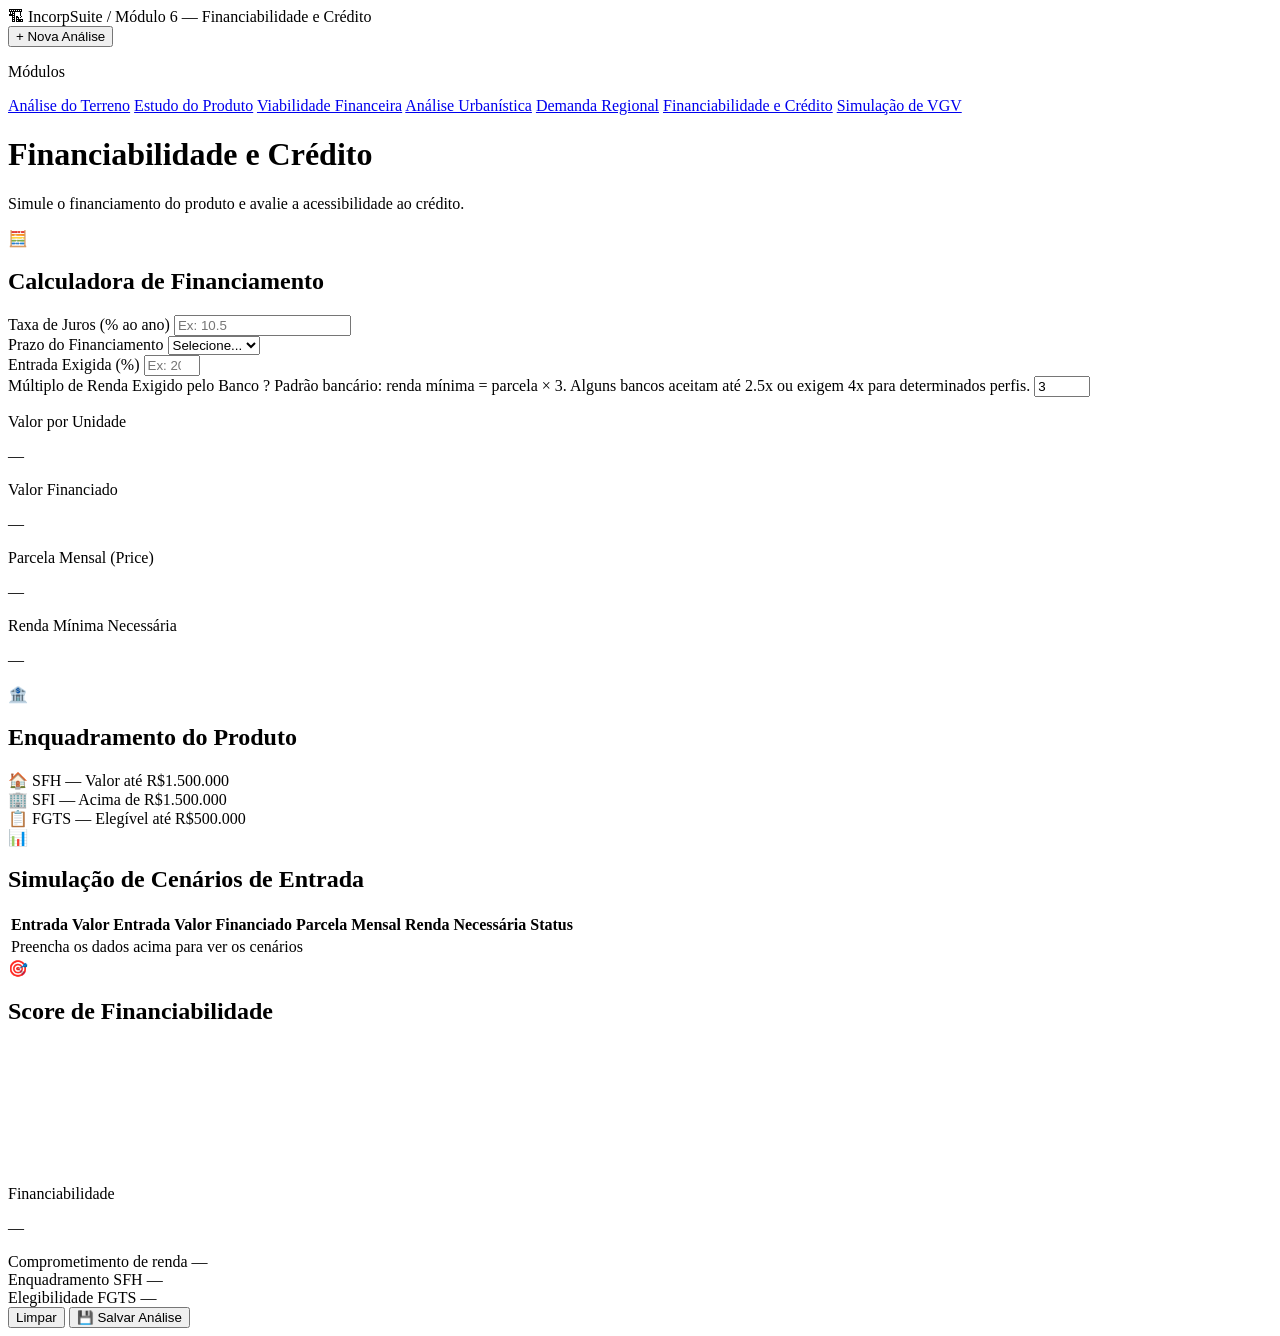
==== templates/credito.html @ 6c34d36d "feat: Módulo 6 — Financiabilidade e Crédito Calculadora Price interativa com display estilo terminal" ====
<!DOCTYPE html>
<html lang="pt-BR">
<head>
  <meta charset="UTF-8"/>
  <meta name="viewport" content="width=device-width, initial-scale=1.0"/>
  <title>Módulo 6 — Financiabilidade e Crédito</title>
  <link rel="stylesheet" href="{{ url_for('static', filename='style.css') }}"/>
</head>
<body>

<div class="topbar">
  <div class="topbar-brand">
    <span class="brand-icon">🏗</span>
    <span class="brand-name">IncorpSuite</span>
    <span class="brand-module">/ Módulo 6 — Financiabilidade e Crédito</span>
  </div>
  <div class="topbar-actions">
    <button class="btn btn-ghost" onclick="novaAnalise()">+ Nova Análise</button>
  </div>
</div>

<div class="layout">
  <aside class="sidebar">
    <div class="sidebar-section">
      <p class="sidebar-label">Módulos</p>
      <a href="/" class="sidebar-item"><span class="sidebar-dot"></span> Análise do Terreno</a>
      <a href="/produto" class="sidebar-item"><span class="sidebar-dot" style="background:#22d3ee"></span> Estudo do Produto</a>
      <a href="/viabilidade" class="sidebar-item"><span class="sidebar-dot" style="background:#34d399"></span> Viabilidade Financeira</a>
      <a href="/urbanistica" class="sidebar-item"><span class="sidebar-dot" style="background:#f59e0b"></span> Análise Urbanística</a>
      <a href="/demanda" class="sidebar-item"><span class="sidebar-dot" style="background:#e879f9"></span> Demanda Regional</a>
      <a href="/credito" class="sidebar-item active"><span class="sidebar-dot" style="background:#38bdf8"></span> Financiabilidade e Crédito</a>
      <a href="#" class="sidebar-item disabled">Simulação de VGV</a>
    </div>
  </aside>

  <main class="main">

    <div class="page-header">
      <h1 class="page-title">Financiabilidade e Crédito</h1>
      <p class="page-sub">Simule o financiamento do produto e avalie a acessibilidade ao crédito.</p>
    </div>

    <!-- BANNER REFS -->
    <div class="ref-banner" id="ref-banner" style="display:none">
      <span class="ref-icon">📋</span>
      <span class="ref-text">
        Produto: <strong id="ref-produto">—</strong>
        &nbsp;|&nbsp; VGV: <strong id="ref-vgv">—</strong>
        &nbsp;|&nbsp; Unidades: <strong id="ref-unidades">—</strong>
        &nbsp;|&nbsp; Renda regional (M5): <strong id="ref-renda">—</strong>
      </span>
    </div>

    <form id="form" onsubmit="return false;">

      <!-- CALCULADORA INTERATIVA -->
      <div class="card card-calc">
        <div class="card-header">
          <span class="card-icon">🧮</span>
          <h2 class="card-title">Calculadora de Financiamento</h2>
        </div>

        <div class="calc-layout">
          <!-- Inputs -->
          <div class="calc-inputs">
            <div class="field">
              <label>Taxa de Juros (% ao ano)</label>
              <input type="number" id="taxa_aa" placeholder="Ex: 10.5" min="0" step="0.1" oninput="calcular()"/>
            </div>
            <div class="field">
              <label>Prazo do Financiamento</label>
              <select id="prazo_anos" onchange="calcular()">
                <option value="">Selecione...</option>
                <option value="10">10 anos</option>
                <option value="15">15 anos</option>
                <option value="20">20 anos</option>
                <option value="25">25 anos</option>
                <option value="30">30 anos</option>
              </select>
            </div>
            <div class="field">
              <label>Entrada Exigida (%)</label>
              <input type="number" id="entrada_pct" placeholder="Ex: 20" min="0" max="100" step="1" oninput="calcular()"/>
            </div>
            <div class="field">
              <label>Múltiplo de Renda Exigido pelo Banco
                <span class="tooltip-wrap">
                  <span class="tooltip-icon">?</span>
                  <span class="tooltip-box">Padrão bancário: renda mínima = parcela × 3. Alguns bancos aceitam até 2.5x ou exigem 4x para determinados perfis.</span>
                </span>
              </label>
              <input type="number" id="multiplo" value="3" min="1" max="6" step="0.5" oninput="calcular()"/>
            </div>
          </div>

          <!-- Display parcela -->
          <div class="calc-display">
            <div class="calc-display-inner">
              <p class="calc-display-label">Valor por Unidade</p>
              <p class="calc-display-val" id="disp-valor-un">—</p>
              <div class="calc-display-divider"></div>
              <p class="calc-display-label">Valor Financiado</p>
              <p class="calc-display-val calc-display-fin" id="disp-financiado">—</p>
              <div class="calc-display-divider"></div>
              <p class="calc-display-label">Parcela Mensal (Price)</p>
              <p class="calc-display-parcela" id="disp-parcela">—</p>
              <p class="calc-display-label" style="margin-top:6px">Renda Mínima Necessária</p>
              <p class="calc-display-renda" id="disp-renda-min">—</p>
            </div>
          </div>
        </div>

        <!-- Comprometimento de renda -->
        <div class="comprometimento-row" id="comprometimento-row" style="display:none">
          <div class="comp-label">Comprometimento de Renda Regional</div>
          <div class="comp-bar-wrap">
            <div class="comp-bar-fill" id="comp-bar"></div>
            <div class="comp-bar-limit" title="Limite saudável 30%"></div>
          </div>
          <div class="comp-pct" id="comp-pct">—</div>
        </div>
      </div>

      <!-- ENQUADRAMENTO SFH / SFI / FGTS -->
      <div class="card">
        <div class="card-header">
          <span class="card-icon">🏦</span>
          <h2 class="card-title">Enquadramento do Produto</h2>
        </div>
        <div class="badges-enquadramento" id="badges-enquadramento">
          <div class="enq-badge" id="badge-sfh">
            <span class="enq-badge-icon">🏠</span>
            <span class="enq-badge-label">SFH</span>
            <span class="enq-badge-status" id="sfh-status">—</span>
            <span class="enq-badge-desc">Valor até R$1.500.000</span>
          </div>
          <div class="enq-badge" id="badge-sfi">
            <span class="enq-badge-icon">🏢</span>
            <span class="enq-badge-label">SFI</span>
            <span class="enq-badge-status" id="sfi-status">—</span>
            <span class="enq-badge-desc">Acima de R$1.500.000</span>
          </div>
          <div class="enq-badge" id="badge-fgts">
            <span class="enq-badge-icon">📋</span>
            <span class="enq-badge-label">FGTS</span>
            <span class="enq-badge-status" id="fgts-status">—</span>
            <span class="enq-badge-desc">Elegível até R$500.000</span>
          </div>
        </div>
      </div>

      <!-- TABELA DE 5 CENÁRIOS -->
      <div class="card">
        <div class="card-header">
          <span class="card-icon">📊</span>
          <h2 class="card-title">Simulação de Cenários de Entrada</h2>
        </div>
        <div class="cenarios-table-wrap">
          <table class="cenarios-table" id="cenarios-table">
            <thead>
              <tr>
                <th>Entrada</th>
                <th>Valor Entrada</th>
                <th>Valor Financiado</th>
                <th>Parcela Mensal</th>
                <th>Renda Necessária</th>
                <th>Status</th>
              </tr>
            </thead>
            <tbody id="cenarios-body">
              <tr><td colspan="6" class="cenarios-empty">Preencha os dados acima para ver os cenários</td></tr>
            </tbody>
          </table>
        </div>
      </div>

      <!-- GAUGE + SCORE -->
      <div class="card card-results">
        <div class="card-header">
          <span class="card-icon">🎯</span>
          <h2 class="card-title">Score de Financiabilidade</h2>
        </div>
        <div class="gauges-row">
          <div class="gauge-wrap gauge-geral">
            <canvas id="gauge-financ" width="200" height="120"></canvas>
            <p class="gauge-label">Financiabilidade</p>
            <p class="gauge-val gauge-geral-val" id="score-financ-val">—</p>
          </div>
          <div class="financ-breakdown">
            <div class="financ-item" id="fi-comprometimento">
              <span class="financ-item-label">Comprometimento de renda</span>
              <span class="financ-item-val" id="fi-comp-val">—</span>
            </div>
            <div class="financ-item" id="fi-sfh">
              <span class="financ-item-label">Enquadramento SFH</span>
              <span class="financ-item-val" id="fi-sfh-val">—</span>
            </div>
            <div class="financ-item" id="fi-fgts">
              <span class="financ-item-label">Elegibilidade FGTS</span>
              <span class="financ-item-val" id="fi-fgts-val">—</span>
            </div>
          </div>
        </div>
        <div class="score-badges" id="score-badges"></div>
      </div>

      <div class="form-actions">
        <button type="button" class="btn btn-ghost" onclick="novaAnalise()">Limpar</button>
        <button type="button" class="btn btn-primary" onclick="salvar()">
          <span>💾</span> Salvar Análise
        </button>
      </div>

    </form>
    <div class="toast" id="toast"></div>
  </main>
</div>

<script>
let _vgv = 0, _unidades = 0, _rendaRegional = 0, _nomeProduto = '';

async function carregarRefs() {
  try {
    const [r2, r5] = await Promise.all([
      fetch('/api/produto/lista'),
      fetch('/api/demanda/lista').catch(() => ({json:()=>[]}))
    ]);
    const l2 = await r2.json();
    const l5 = r5.json ? await r5.json() : [];
    const m2 = l2.length ? l2[l2.length-1] : {};
    const m5 = l5.length ? l5[l5.length-1] : {};
    _vgv          = m2.vgv_estimado   || 0;
    _unidades     = m2.total_unidades || 0;
    _nomeProduto  = m2.nome_produto   || '';
    _rendaRegional= m5.renda          || 0;
    if (_vgv || _nomeProduto) {
      document.getElementById('ref-banner').style.display = 'flex';
      s('ref-produto',  _nomeProduto || '—');
      s('ref-vgv',      _vgv > 0 ? fmtBRL(_vgv) : '—');
      s('ref-unidades', _unidades  || '—');
      s('ref-renda',    _rendaRegional > 0 ? fmtBRL(_rendaRegional) : 'não informada');
    }
    calcular();
  } catch(e) {}
}
carregarRefs();

// API para demanda (pode não existir ainda)
fetch('/api/demanda/lista').catch(()=>{});

const fmtBRL = n => 'R$ ' + n.toLocaleString('pt-BR', {minimumFractionDigits:0, maximumFractionDigits:0});
const fmtBRL2= n => 'R$ ' + n.toLocaleString('pt-BR', {minimumFractionDigits:2, maximumFractionDigits:2});
const g      = id => parseFloat(document.getElementById(id).value) || 0;
const s      = (id,v) => { const el=document.getElementById(id); if(el) el.textContent=v; };

// ── PMT (Tabela Price) ───────────────────────────────────
function pmt(pv, taxaAa, anos) {
  if (!pv || !taxaAa || !anos) return 0;
  const i = (taxaAa / 100) / 12;
  const n = anos * 12;
  if (i === 0) return pv / n;
  return pv * (i * Math.pow(1+i, n)) / (Math.pow(1+i, n) - 1);
}

function calcular() {
  const taxaAa  = g('taxa_aa');
  const anos    = g('prazo_anos');
  const entPct  = g('entrada_pct') / 100;
  const mult    = g('multiplo') || 3;
  const valorUn = _unidades > 0 ? _vgv / _unidades : 0;
  const financ  = valorUn * (1 - entPct);
  const parcela = pmt(financ, taxaAa, anos);
  const rendaMin= parcela * mult;
  const compPct = (_rendaRegional > 0 && parcela > 0)
    ? (parcela / _rendaRegional) * 100 : 0;

  // Display calculadora
  s('disp-valor-un',   valorUn  > 0 ? fmtBRL(valorUn)  : '—');
  s('disp-financiado', financ   > 0 ? fmtBRL(financ)   : '—');
  s('disp-parcela',    parcela  > 0 ? fmtBRL2(parcela)  : '—');
  s('disp-renda-min',  rendaMin > 0 ? fmtBRL(rendaMin) : '—');

  // Barra comprometimento
  if (compPct > 0) {
    document.getElementById('comprometimento-row').style.display = 'flex';
    const bar = document.getElementById('comp-bar');
    bar.style.width = Math.min(compPct, 100).toFixed(1) + '%';
    bar.style.background = compPct < 25 ? '#4ade80' : compPct < 30 ? '#a3e635'
      : compPct < 35 ? '#facc15' : compPct < 40 ? '#fb923c' : '#f87171';
    s('comp-pct', compPct.toFixed(1) + '%');
  } else {
    document.getElementById('comprometimento-row').style.display = 'none';
  }

  // Enquadramento
  const isSFH  = valorUn > 0 && valorUn <= 1500000;
  const isSFI  = valorUn > 1500000;
  const isFGTS = valorUn > 0 && valorUn <= 500000;
  atualizarBadge('badge-sfh',  'sfh-status',  isSFH,  valorUn > 0);
  atualizarBadge('badge-sfi',  'sfi-status',  isSFI,  valorUn > 0);
  atualizarBadge('badge-fgts', 'fgts-status', isFGTS, valorUn > 0);
  s('fi-sfh-val',  valorUn > 0 ? (isSFH  ? '✅ Sim' : '❌ Não') : '—');
  s('fi-fgts-val', valorUn > 0 ? (isFGTS ? '✅ Sim' : '❌ Não') : '—');

  // Score financiabilidade
  const scoreFin = compPct === 0 ? 0
    : compPct < 25 ? 100 : compPct < 30 ? 80
    : compPct < 35 ? 60  : compPct < 40 ? 40 : 20;
  drawGauge('gauge-financ', scoreFin, 200, 120, 76);
  s('score-financ-val', scoreFin > 0 ? scoreFin : (valorUn > 0 && parcela > 0 ? scoreFin : '—'));
  s('fi-comp-val', compPct > 0 ? compPct.toFixed(1) + '%' : '—');
  renderBadge(scoreFin, compPct);

  // Tabela de cenários
  if (valorUn > 0 && taxaAa > 0 && anos > 0) {
    renderCenarios(valorUn, taxaAa, anos, mult);
  }

  return { taxaAa, anos, entPct, mult, valorUn, financ, parcela, rendaMin, compPct,
           scoreFin, isSFH, isSFI, isFGTS };
}

function atualizarBadge(cardId, statusId, ativo, calculado) {
  const card = document.getElementById(cardId);
  card.className = 'enq-badge ' + (!calculado ? '' : ativo ? 'enq-ativo' : 'enq-inativo');
  s(statusId, !calculado ? '—' : ativo ? 'Enquadrado' : 'Não enquadrado');
}

// ── Tabela cenários ──────────────────────────────────────
function renderCenarios(valorUn, taxaAa, anos, mult) {
  const entradas = [0.10, 0.20, 0.30, 0.40, 0.50];
  const rows = entradas.map(ep => {
    const vf       = valorUn * (1 - ep);
    const parc     = pmt(vf, taxaAa, anos);
    const rendaNec = parc * mult;
    const viavel   = _rendaRegional > 0
      ? (parc / _rendaRegional) * 100 <= 35
      : null;
    return { ep, vf, parc, rendaNec, viavel };
  });

  document.getElementById('cenarios-body').innerHTML = rows.map(r => `
    <tr class="${r.viavel === true ? 'cen-viavel' : r.viavel === false ? 'cen-inviavel' : ''}">
      <td><strong>${(r.ep*100).toFixed(0)}%</strong></td>
      <td>${fmtBRL(valorUn * r.ep)}</td>
      <td>${fmtBRL(r.vf)}</td>
      <td>${fmtBRL2(r.parc)}</td>
      <td>${fmtBRL(r.rendaNec)}</td>
      <td>${r.viavel === true ? '<span class="cen-badge ok">✅ Viável</span>'
          : r.viavel === false ? '<span class="cen-badge no">❌ Inviável</span>'
          : '<span class="cen-badge nd">— N/D</span>'}</td>
    </tr>`).join('');
}

// ── Gauge (igual M4/M5) ──────────────────────────────────
function drawGauge(id, value, w, h, radius) {
  const canvas = document.getElementById(id);
  if (!canvas) return;
  const ctx = canvas.getContext('2d');
  ctx.clearRect(0, 0, w, h);
  const cx = w/2, cy = h-12;
  ctx.beginPath(); ctx.arc(cx,cy,radius,Math.PI,2*Math.PI);
  ctx.lineWidth=14; ctx.strokeStyle='#334155'; ctx.stroke();
  const pct = Math.min(Math.max(value,0),100)/100;
  const cor = value>=70?'#4ade80':value>=40?'#facc15':'#f87171';
  ctx.beginPath(); ctx.arc(cx,cy,radius,Math.PI,Math.PI+pct*Math.PI);
  ctx.lineWidth=14; ctx.strokeStyle=cor; ctx.lineCap='round'; ctx.stroke();
  [0,50,100].forEach(m=>{
    const a=Math.PI+(m/100)*Math.PI;
    ctx.fillStyle='#475569'; ctx.font='9px system-ui'; ctx.textAlign='center';
    ctx.fillText(m, cx+Math.cos(a)*(radius+10), cy+Math.sin(a)*(radius+10));
  });
}

function renderBadge(score, comp) {
  if (!score && comp === 0) { document.getElementById('score-badges').innerHTML=''; return; }
  const [txt,cls] = score>=80?['Produto bem financiável — parcela acessível para a renda regional','badge-green']
    :score>=60?['Financiabilidade moderada — comprometimento próximo do limite','badge-yellow']
    :['Comprometimento elevado — produto pode ter dificuldade de absorção','badge-red'];
  document.getElementById('score-badges').innerHTML=`<span class="score-badge ${cls}">${txt}</span>`;
}

function novaAnalise() {
  document.getElementById('form').reset();
  document.getElementById('multiplo').value='3';
  ['disp-valor-un','disp-financiado','disp-parcela','disp-renda-min',
   'comp-pct','sfh-status','sfi-status','fgts-status',
   'score-financ-val','fi-comp-val','fi-sfh-val','fi-fgts-val'].forEach(id=>s(id,'—'));
  document.getElementById('comprometimento-row').style.display='none';
  ['badge-sfh','badge-sfi','badge-fgts'].forEach(id=>{
    document.getElementById(id).className='enq-badge';
  });
  document.getElementById('cenarios-body').innerHTML=
    '<tr><td colspan="6" class="cenarios-empty">Preencha os dados acima para ver os cenários</td></tr>';
  document.getElementById('score-badges').innerHTML='';
  const c=document.getElementById('gauge-financ');
  c.getContext('2d').clearRect(0,0,c.width,c.height);
}

function showToast(msg,type='success'){
  const t=document.getElementById('toast'); t.textContent=msg;
  t.className='toast show '+type; setTimeout(()=>t.className='toast',3000);
}

async function salvar() {
  const d = calcular();
  if (!d.valorUn) { showToast('Dados do Módulo 2 não encontrados.','error'); return; }
  if (!d.taxaAa || !d.anos) { showToast('Informe taxa de juros e prazo.','error'); return; }
  const payload = {
    taxa_aa: d.taxaAa, prazo_anos: d.anos,
    entrada_pct: d.entPct*100, multiplo: d.mult,
    valor_unidade: d.valorUn, valor_financiado: d.financ,
    parcela: d.parcela, renda_min: d.rendaMin,
    comprometimento: d.compPct, score_financ: d.scoreFin,
    is_sfh: d.isSFH, is_sfi: d.isSFI, is_fgts: d.isFGTS,
    vgv_ref: _vgv, unidades_ref: _unidades, renda_regional: _rendaRegional,
  };
  const res = await fetch('/api/credito/salvar',{method:'POST',
    headers:{'Content-Type':'application/json'},body:JSON.stringify(payload)});
  const data = await res.json();
  if (data.success) showToast('✅ Análise de crédito salva!');
  else showToast('Erro ao salvar.','error');
}
</script>

</body>
</html>
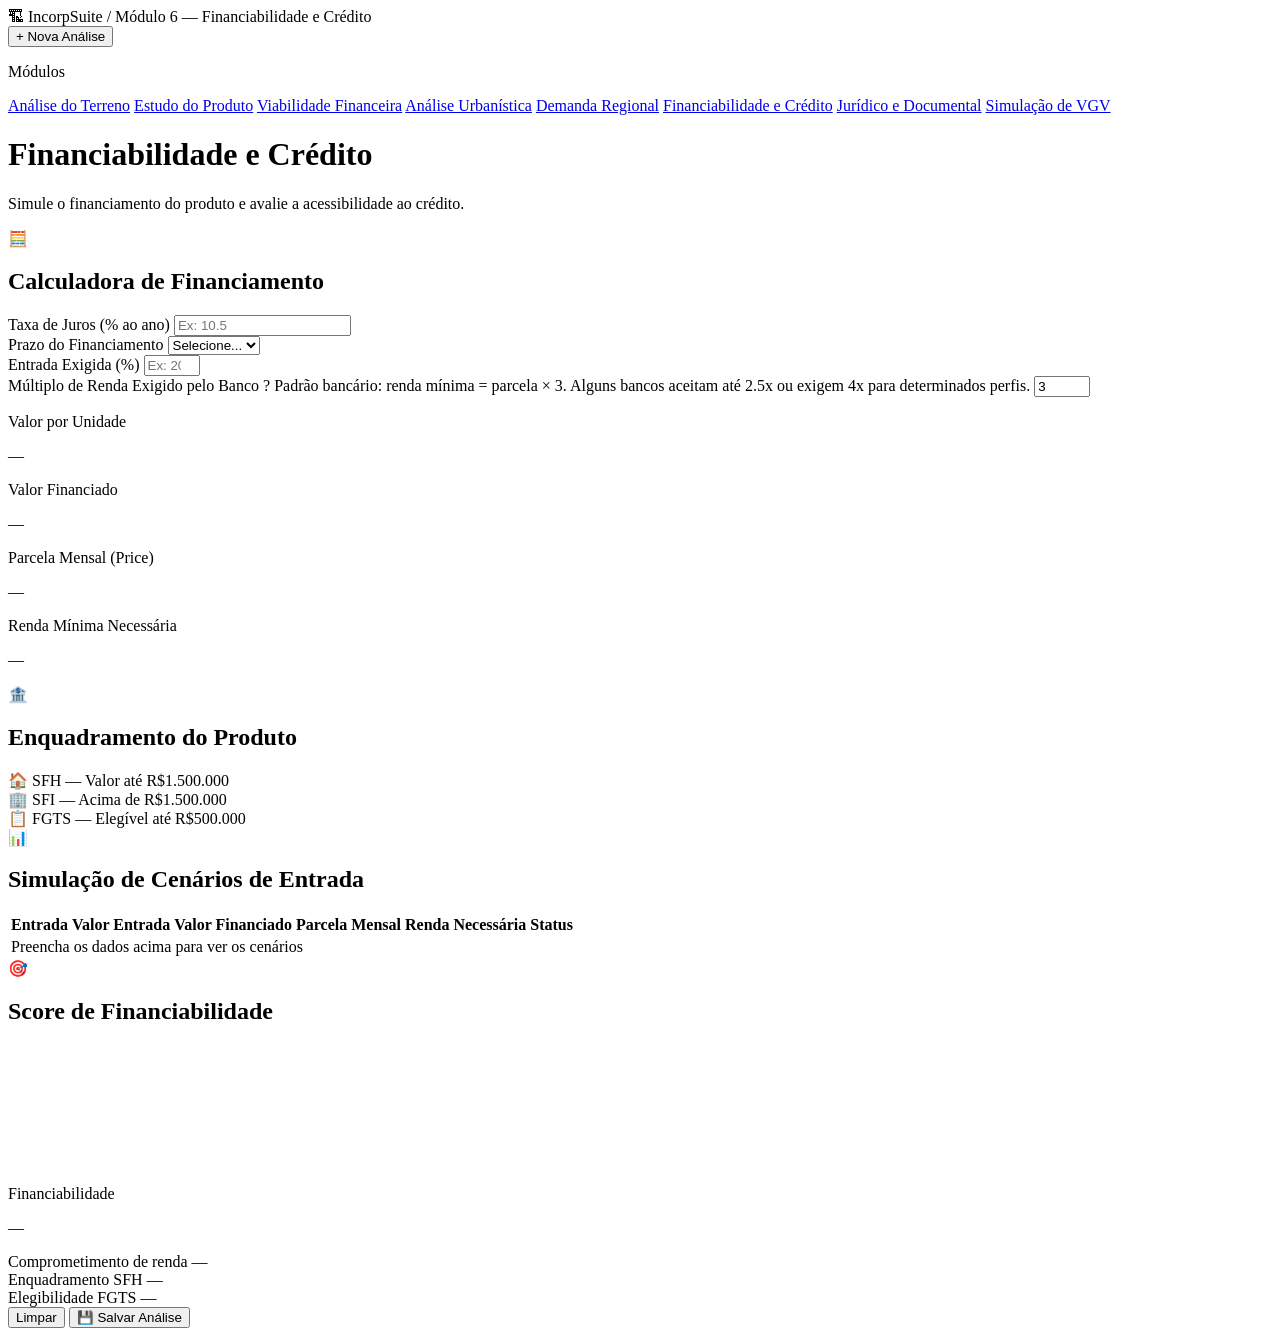
==== commit 9bfb9bbb: "feat: Módulo 7 — Análise Jurídica e Documental Checklist interativo com 7 documentos (verde ao marca" ====
--- a/templates/credito.html
+++ b/templates/credito.html
@@ -29,6 +29,7 @@
       <a href="/urbanistica" class="sidebar-item"><span class="sidebar-dot" style="background:#f59e0b"></span> Análise Urbanística</a>
       <a href="/demanda" class="sidebar-item"><span class="sidebar-dot" style="background:#e879f9"></span> Demanda Regional</a>
       <a href="/credito" class="sidebar-item active"><span class="sidebar-dot" style="background:#38bdf8"></span> Financiabilidade e Crédito</a>
+      <a href="/juridico" class="sidebar-item"><span class="sidebar-dot" style="background:#f43f5e"></span> Jurídico e Documental</a>
       <a href="#" class="sidebar-item disabled">Simulação de VGV</a>
     </div>
   </aside>
